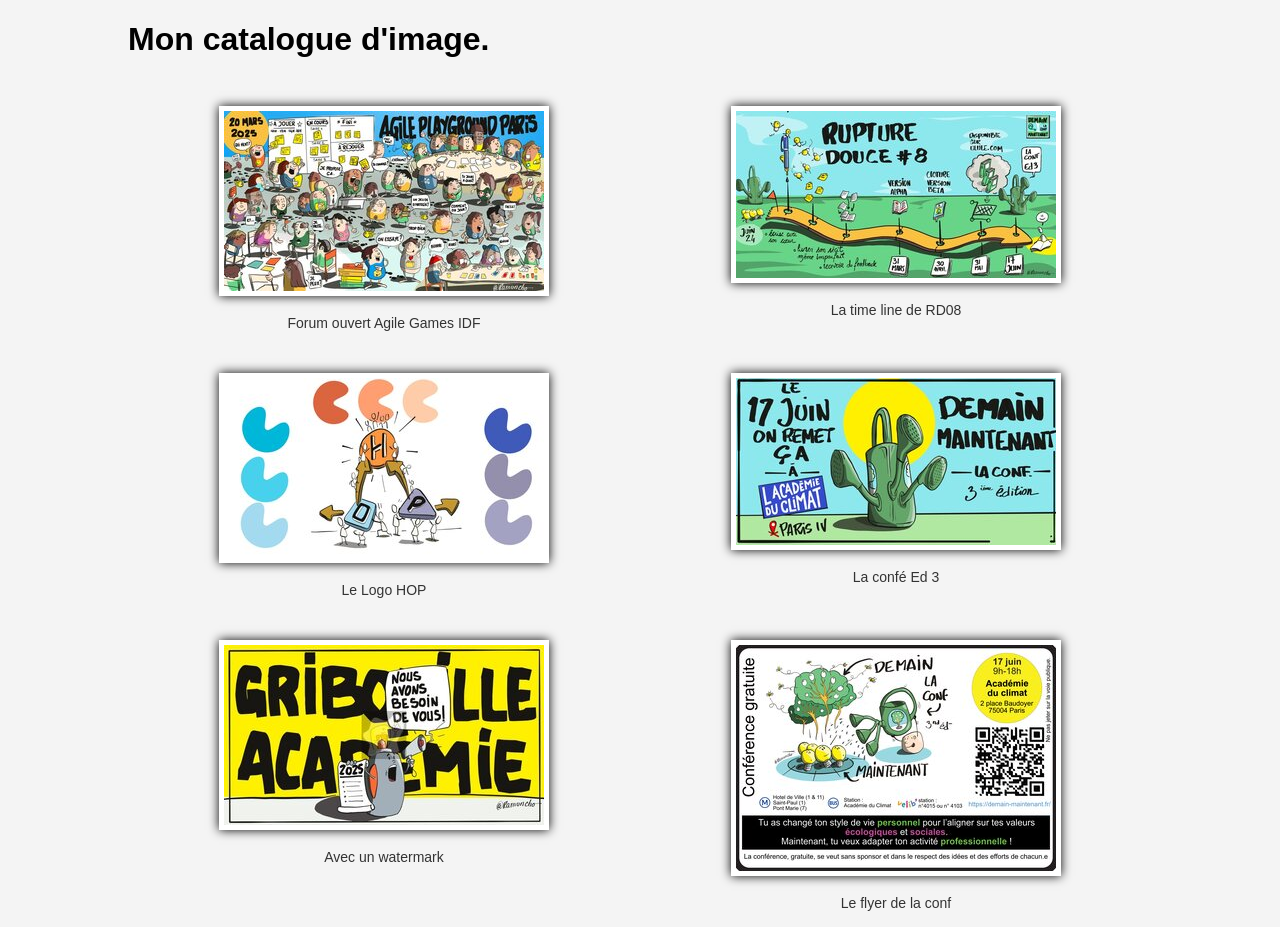
==== index.html @ 32fee138 "accepte les fichier Source png" ====
<!DOCTYPE html>
<html lang="en">
<head>
    <meta charset="UTF-8">
    <meta name="viewport" content="width=device-width, initial-scale=1.0">
    <title>Image Catalog</title>
    <link rel="stylesheet" href="styles.css">
</head>
<body>
    <div class="container">
        <h1>Mon catalogue d'image.</h1>
        <div class="gallery">

    <figure>
        <a href="images/Agp25mars.jpg" download="" title="images/Agp25mars.jpg JPEG 1200x675 1200x675+0+0 8-bit sRGB 249753B 0.000u 0:00.001">
            <img src="thumbnails/Agp25mars-thumbnail.jpg" alt="Forum ouvert Agile Games IDF">
        </a>
        <figcaption>Forum ouvert Agile Games IDF</figcaption>
    </figure>
    <figure>
        <a href="images/RuptureDouceTimeline.jpg" download="" title="images/RuptureDouceTimeline.jpg JPEG 1200x627 1200x627+0+0 8-bit sRGB 131436B 0.010u 0:00.001">
            <img src="thumbnails/RuptureDouceTimeline-thumbnail.jpg" alt="La time line de RD08">
        </a>
        <figcaption>La time line de RD08</figcaption>
    </figure>
    <figure>
        <a href="images/hop.jpg" download="" title="images/hop.jpg JPEG 1200x675 1200x675+0+0 8-bit sRGB 63619B 0.010u 0:00.001">
            <img src="thumbnails/hop-thumbnail.jpg" alt="Le Logo HOP">
        </a>
        <figcaption>Le Logo HOP</figcaption>
    </figure>
    <figure>
        <a href="images/demainDateEd3.jpg" download="" title="images/demainDateEd3.jpg JPEG 1200x627 1200x627+0+0 8-bit sRGB 111688B 0.000u 0:00.001">
            <img src="thumbnails/demainDateEd3-thumbnail.jpg" alt="La confé Ed 3">
        </a>
        <figcaption>La confé Ed 3</figcaption>
    </figure>
    <figure>
        <a href="images/post_watermarked.jpg" download="" title="images/post_watermarked.jpg JPEG 800x450 800x450+0+0 8-bit sRGB 62993B 0.000u 0:00.001">
            <img src="thumbnails/post_watermarked-thumbnail.jpg" alt="Avec un watermark">
        </a>
        <figcaption>Avec un watermark</figcaption>
    </figure>
    <figure>
        <a href="images/flyerDemainEd3png.png" download="" title="images/flyerDemainEd3png.png PNG 3508x2481 3508x2481+0+0 8-bit sRGB 1.30804MiB 0.000u 0:00.001">
            <img src="thumbnails/flyerDemainEd3png-thumbnail.jpg" alt="Le flyer de la conf">
        </a>
        <figcaption>Le flyer de la conf</figcaption>
    </figure>
</div>
    </div>
</body>
</html>
---- styles.css ----
body {
    font-family: Arial, sans-serif;
    margin: 0;
    padding: 0;
    background-color: #f4f4f4;
}
.container {
    width: 80%;
    margin: auto;
    overflow: hidden;
}
.gallery {
    display: flex;
    flex-wrap: wrap;
    justify-content: space-around;
}
.gallery img {
    width: 320px;
    height: auto;
    margin: 10px;
    border: 5px solid #fff;
    box-shadow: 0 0 10px rgba(0, 0, 0, 1);
}
.gallery figcaption {
    text-align: center;
    margin-top: 5px;
    font-size: 14px;
    color: #333;
}
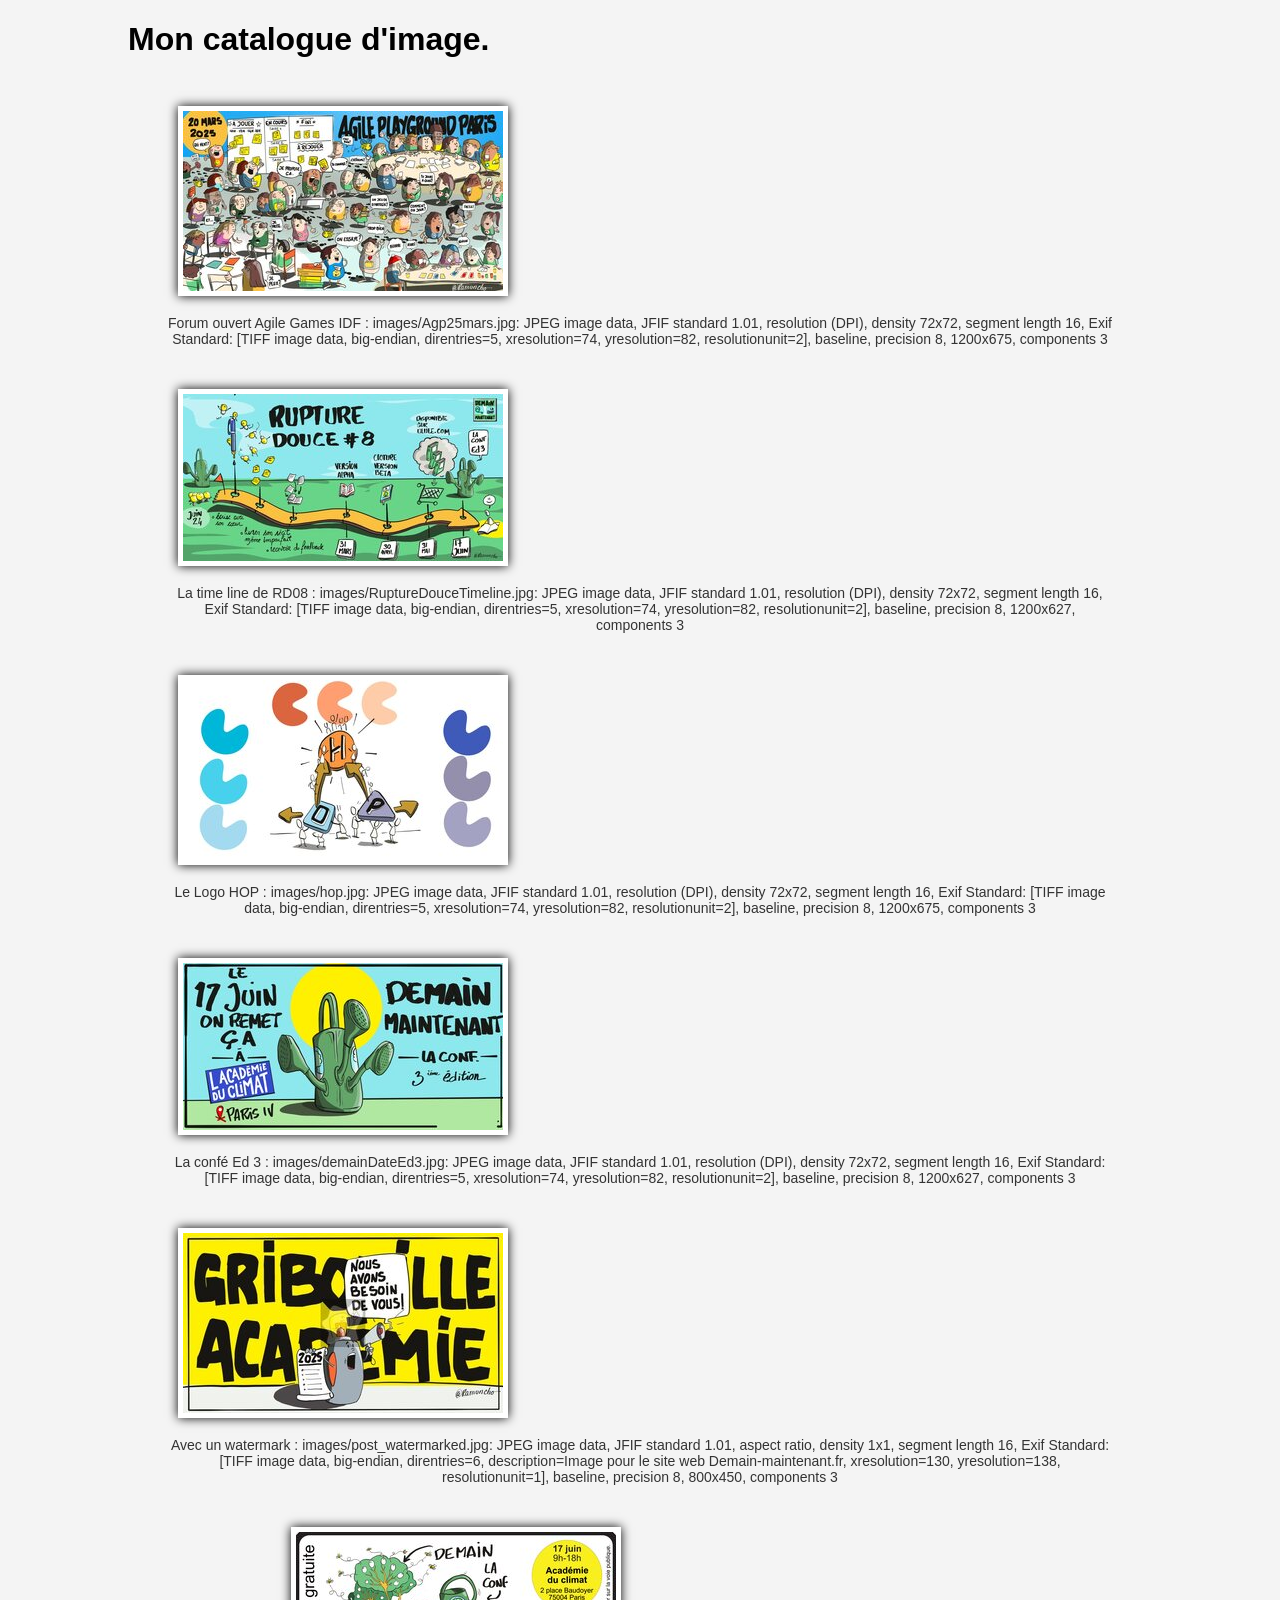
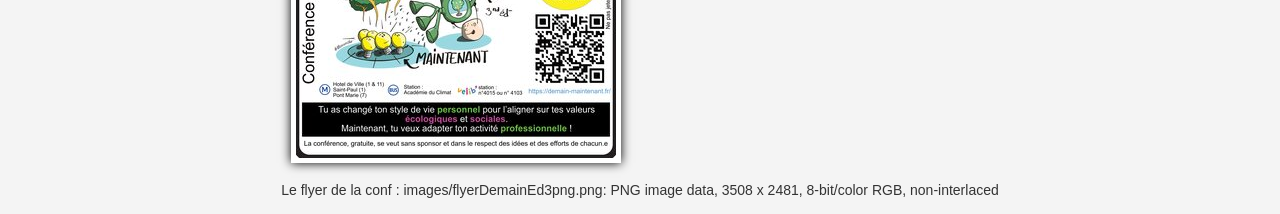
==== commit d885b9fc: "Les info sur image dans la légende" ====
--- a/index.html
+++ b/index.html
@@ -15,37 +15,37 @@
         <a href="images/Agp25mars.jpg" download="" title="images/Agp25mars.jpg JPEG 1200x675 1200x675+0+0 8-bit sRGB 249753B 0.000u 0:00.001">
             <img src="thumbnails/Agp25mars-thumbnail.jpg" alt="Forum ouvert Agile Games IDF">
         </a>
-        <figcaption>Forum ouvert Agile Games IDF</figcaption>
+        <figcaption>Forum ouvert Agile Games IDF : images/Agp25mars.jpg: JPEG image data, JFIF standard 1.01, resolution (DPI), density 72x72, segment length 16, Exif Standard: [TIFF image data, big-endian, direntries=5, xresolution=74, yresolution=82, resolutionunit=2], baseline, precision 8, 1200x675, components 3</figcaption>
     </figure>
     <figure>
-        <a href="images/RuptureDouceTimeline.jpg" download="" title="images/RuptureDouceTimeline.jpg JPEG 1200x627 1200x627+0+0 8-bit sRGB 131436B 0.010u 0:00.001">
+        <a href="images/RuptureDouceTimeline.jpg" download="" title="images/RuptureDouceTimeline.jpg JPEG 1200x627 1200x627+0+0 8-bit sRGB 131436B 0.000u 0:00.001">
             <img src="thumbnails/RuptureDouceTimeline-thumbnail.jpg" alt="La time line de RD08">
         </a>
-        <figcaption>La time line de RD08</figcaption>
+        <figcaption>La time line de RD08 : images/RuptureDouceTimeline.jpg: JPEG image data, JFIF standard 1.01, resolution (DPI), density 72x72, segment length 16, Exif Standard: [TIFF image data, big-endian, direntries=5, xresolution=74, yresolution=82, resolutionunit=2], baseline, precision 8, 1200x627, components 3</figcaption>
     </figure>
     <figure>
-        <a href="images/hop.jpg" download="" title="images/hop.jpg JPEG 1200x675 1200x675+0+0 8-bit sRGB 63619B 0.010u 0:00.001">
+        <a href="images/hop.jpg" download="" title="images/hop.jpg JPEG 1200x675 1200x675+0+0 8-bit sRGB 63619B 0.000u 0:00.001">
             <img src="thumbnails/hop-thumbnail.jpg" alt="Le Logo HOP">
         </a>
-        <figcaption>Le Logo HOP</figcaption>
+        <figcaption>Le Logo HOP : images/hop.jpg: JPEG image data, JFIF standard 1.01, resolution (DPI), density 72x72, segment length 16, Exif Standard: [TIFF image data, big-endian, direntries=5, xresolution=74, yresolution=82, resolutionunit=2], baseline, precision 8, 1200x675, components 3</figcaption>
     </figure>
     <figure>
         <a href="images/demainDateEd3.jpg" download="" title="images/demainDateEd3.jpg JPEG 1200x627 1200x627+0+0 8-bit sRGB 111688B 0.000u 0:00.001">
             <img src="thumbnails/demainDateEd3-thumbnail.jpg" alt="La confé Ed 3">
         </a>
-        <figcaption>La confé Ed 3</figcaption>
+        <figcaption>La confé Ed 3 : images/demainDateEd3.jpg: JPEG image data, JFIF standard 1.01, resolution (DPI), density 72x72, segment length 16, Exif Standard: [TIFF image data, big-endian, direntries=5, xresolution=74, yresolution=82, resolutionunit=2], baseline, precision 8, 1200x627, components 3</figcaption>
     </figure>
     <figure>
-        <a href="images/post_watermarked.jpg" download="" title="images/post_watermarked.jpg JPEG 800x450 800x450+0+0 8-bit sRGB 62993B 0.000u 0:00.001">
+        <a href="images/post_watermarked.jpg" download="" title="images/post_watermarked.jpg JPEG 800x450 800x450+0+0 8-bit sRGB 62993B 0.010u 0:00.001">
             <img src="thumbnails/post_watermarked-thumbnail.jpg" alt="Avec un watermark">
         </a>
-        <figcaption>Avec un watermark</figcaption>
+        <figcaption>Avec un watermark : images/post_watermarked.jpg: JPEG image data, JFIF standard 1.01, aspect ratio, density 1x1, segment length 16, Exif Standard: [TIFF image data, big-endian, direntries=6, description=Image pour le site web Demain-maintenant.fr, xresolution=130, yresolution=138, resolutionunit=1], baseline, precision 8, 800x450, components 3</figcaption>
     </figure>
     <figure>
-        <a href="images/flyerDemainEd3png.png" download="" title="images/flyerDemainEd3png.png PNG 3508x2481 3508x2481+0+0 8-bit sRGB 1.30804MiB 0.000u 0:00.001">
+        <a href="images/flyerDemainEd3png.png" download="" title="images/flyerDemainEd3png.png PNG 3508x2481 3508x2481+0+0 8-bit sRGB 1.30804MiB 0.010u 0:00.001">
             <img src="thumbnails/flyerDemainEd3png-thumbnail.jpg" alt="Le flyer de la conf">
         </a>
-        <figcaption>Le flyer de la conf</figcaption>
+        <figcaption>Le flyer de la conf : images/flyerDemainEd3png.png: PNG image data, 3508 x 2481, 8-bit/color RGB, non-interlaced</figcaption>
     </figure>
 </div>
     </div>
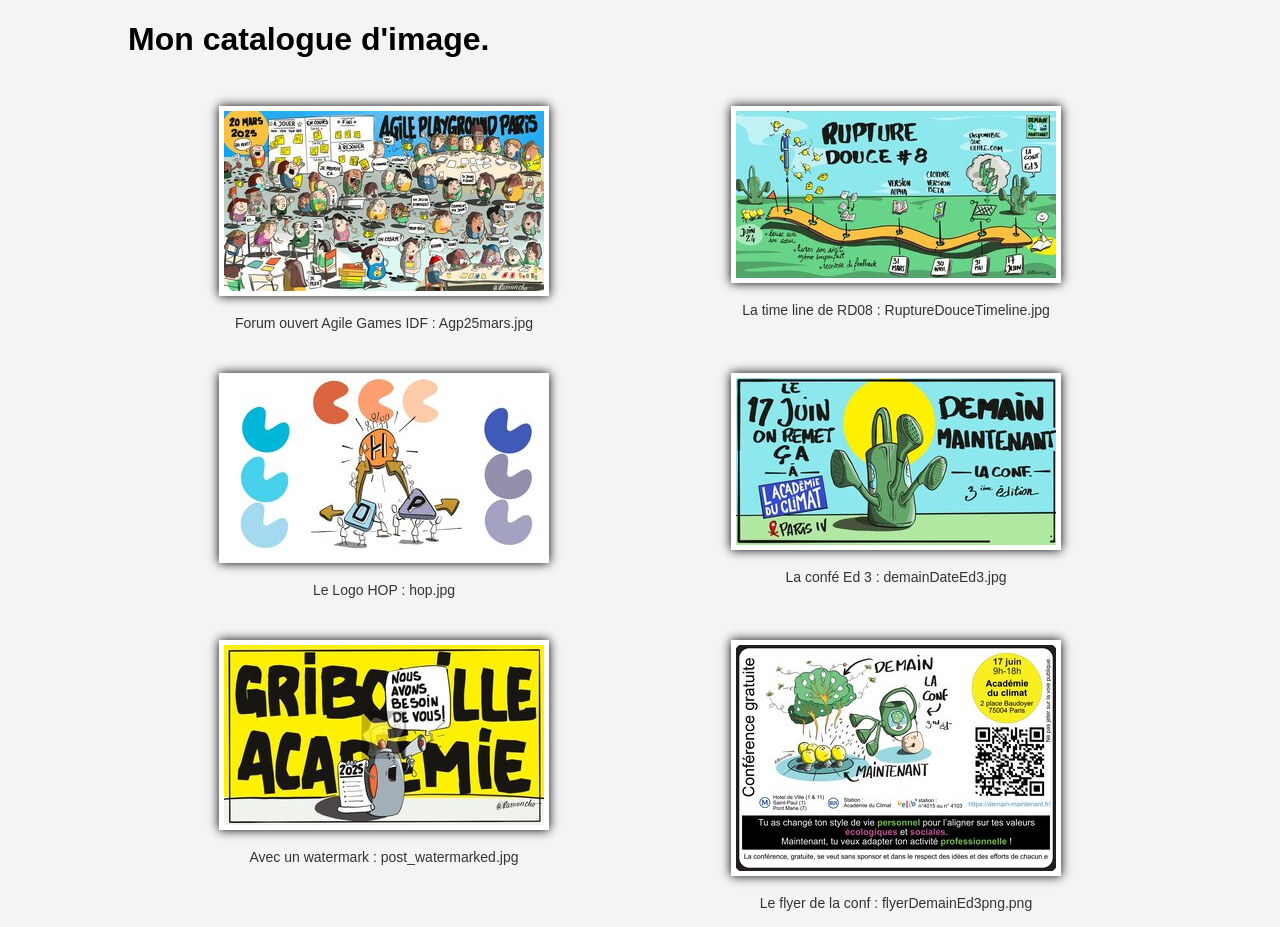
==== commit 6db717c2: "balise title avec style" ====
--- a/index.html
+++ b/index.html
@@ -12,40 +12,46 @@
         <div class="gallery">
 
     <figure>
-        <a href="images/Agp25mars.jpg" download="" title="images/Agp25mars.jpg JPEG 1200x675 1200x675+0+0 8-bit sRGB 249753B 0.000u 0:00.001">
+        <a href="images/Agp25mars.jpg" download="" title="images/Agp25mars.jpg JPEG 1200x675 1200x675+0+0 8-bit sRGB 249753B 0.000u 0:00.001" class="tooltip">
             <img src="thumbnails/Agp25mars-thumbnail.jpg" alt="Forum ouvert Agile Games IDF">
+            <span class="tooltiptext">images/Agp25mars.jpg JPEG 1200x675 1200x675+0+0 8-bit sRGB 249753B 0.000u 0:00.001</span>
         </a>
-        <figcaption>Forum ouvert Agile Games IDF : images/Agp25mars.jpg: JPEG image data, JFIF standard 1.01, resolution (DPI), density 72x72, segment length 16, Exif Standard: [TIFF image data, big-endian, direntries=5, xresolution=74, yresolution=82, resolutionunit=2], baseline, precision 8, 1200x675, components 3</figcaption>
+        <figcaption>Forum ouvert Agile Games IDF : Agp25mars.jpg</figcaption>
     </figure>
     <figure>
-        <a href="images/RuptureDouceTimeline.jpg" download="" title="images/RuptureDouceTimeline.jpg JPEG 1200x627 1200x627+0+0 8-bit sRGB 131436B 0.000u 0:00.001">
+        <a href="images/RuptureDouceTimeline.jpg" download="" title="images/RuptureDouceTimeline.jpg JPEG 1200x627 1200x627+0+0 8-bit sRGB 131436B 0.000u 0:00.001" class="tooltip">
             <img src="thumbnails/RuptureDouceTimeline-thumbnail.jpg" alt="La time line de RD08">
+            <span class="tooltiptext">images/RuptureDouceTimeline.jpg JPEG 1200x627 1200x627+0+0 8-bit sRGB 131436B 0.000u 0:00.001</span>
         </a>
-        <figcaption>La time line de RD08 : images/RuptureDouceTimeline.jpg: JPEG image data, JFIF standard 1.01, resolution (DPI), density 72x72, segment length 16, Exif Standard: [TIFF image data, big-endian, direntries=5, xresolution=74, yresolution=82, resolutionunit=2], baseline, precision 8, 1200x627, components 3</figcaption>
+        <figcaption>La time line de RD08 : RuptureDouceTimeline.jpg</figcaption>
     </figure>
     <figure>
-        <a href="images/hop.jpg" download="" title="images/hop.jpg JPEG 1200x675 1200x675+0+0 8-bit sRGB 63619B 0.000u 0:00.001">
+        <a href="images/hop.jpg" download="" title="images/hop.jpg JPEG 1200x675 1200x675+0+0 8-bit sRGB 63619B 0.000u 0:00.001" class="tooltip">
             <img src="thumbnails/hop-thumbnail.jpg" alt="Le Logo HOP">
+            <span class="tooltiptext">images/hop.jpg JPEG 1200x675 1200x675+0+0 8-bit sRGB 63619B 0.000u 0:00.001</span>
         </a>
-        <figcaption>Le Logo HOP : images/hop.jpg: JPEG image data, JFIF standard 1.01, resolution (DPI), density 72x72, segment length 16, Exif Standard: [TIFF image data, big-endian, direntries=5, xresolution=74, yresolution=82, resolutionunit=2], baseline, precision 8, 1200x675, components 3</figcaption>
+        <figcaption>Le Logo HOP : hop.jpg</figcaption>
     </figure>
     <figure>
-        <a href="images/demainDateEd3.jpg" download="" title="images/demainDateEd3.jpg JPEG 1200x627 1200x627+0+0 8-bit sRGB 111688B 0.000u 0:00.001">
+        <a href="images/demainDateEd3.jpg" download="" title="images/demainDateEd3.jpg JPEG 1200x627 1200x627+0+0 8-bit sRGB 111688B 0.010u 0:00.001" class="tooltip">
             <img src="thumbnails/demainDateEd3-thumbnail.jpg" alt="La confé Ed 3">
+            <span class="tooltiptext">images/demainDateEd3.jpg JPEG 1200x627 1200x627+0+0 8-bit sRGB 111688B 0.010u 0:00.001</span>
         </a>
-        <figcaption>La confé Ed 3 : images/demainDateEd3.jpg: JPEG image data, JFIF standard 1.01, resolution (DPI), density 72x72, segment length 16, Exif Standard: [TIFF image data, big-endian, direntries=5, xresolution=74, yresolution=82, resolutionunit=2], baseline, precision 8, 1200x627, components 3</figcaption>
+        <figcaption>La confé Ed 3 : demainDateEd3.jpg</figcaption>
     </figure>
     <figure>
-        <a href="images/post_watermarked.jpg" download="" title="images/post_watermarked.jpg JPEG 800x450 800x450+0+0 8-bit sRGB 62993B 0.010u 0:00.001">
+        <a href="images/post_watermarked.jpg" download="" title="images/post_watermarked.jpg JPEG 800x450 800x450+0+0 8-bit sRGB 62993B 0.000u 0:00.001" class="tooltip">
             <img src="thumbnails/post_watermarked-thumbnail.jpg" alt="Avec un watermark">
+            <span class="tooltiptext">images/post_watermarked.jpg JPEG 800x450 800x450+0+0 8-bit sRGB 62993B 0.000u 0:00.001</span>
         </a>
-        <figcaption>Avec un watermark : images/post_watermarked.jpg: JPEG image data, JFIF standard 1.01, aspect ratio, density 1x1, segment length 16, Exif Standard: [TIFF image data, big-endian, direntries=6, description=Image pour le site web Demain-maintenant.fr, xresolution=130, yresolution=138, resolutionunit=1], baseline, precision 8, 800x450, components 3</figcaption>
+        <figcaption>Avec un watermark : post_watermarked.jpg</figcaption>
     </figure>
     <figure>
-        <a href="images/flyerDemainEd3png.png" download="" title="images/flyerDemainEd3png.png PNG 3508x2481 3508x2481+0+0 8-bit sRGB 1.30804MiB 0.010u 0:00.001">
+        <a href="images/flyerDemainEd3png.png" download="" title="images/flyerDemainEd3png.png PNG 3508x2481 3508x2481+0+0 8-bit sRGB 1.30804MiB 0.000u 0:00.001" class="tooltip">
             <img src="thumbnails/flyerDemainEd3png-thumbnail.jpg" alt="Le flyer de la conf">
+            <span class="tooltiptext">images/flyerDemainEd3png.png PNG 3508x2481 3508x2481+0+0 8-bit sRGB 1.30804MiB 0.000u 0:00.001</span>
         </a>
-        <figcaption>Le flyer de la conf : images/flyerDemainEd3png.png: PNG image data, 3508 x 2481, 8-bit/color RGB, non-interlaced</figcaption>
+        <figcaption>Le flyer de la conf : flyerDemainEd3png.png</figcaption>
     </figure>
 </div>
     </div>
--- a/styles.css
+++ b/styles.css
@@ -27,3 +27,30 @@
     font-size: 14px;
     color: #333;
 }
+.tooltip {
+            position: relative;
+            display: inline-block;
+            cursor: pointer;
+        }
+
+        .tooltip .tooltiptext {
+            visibility: hidden;
+            width: 120px;
+            background-color: black;
+            color: #fff;
+            text-align: center;
+            border-radius: 5px;
+            padding: 5px;
+            position: absolute;
+            z-index: 1;
+            bottom: 125%; /* Positionne la tooltip au-dessus du lien */
+            left: 50%;
+            margin-left: -60px; /* Centre la tooltip */
+            opacity: 0;
+            transition: opacity 0.3s;
+        }
+
+        .tooltip:hover .tooltiptext {
+            visibility: visible;
+            opacity: 1;
+        }
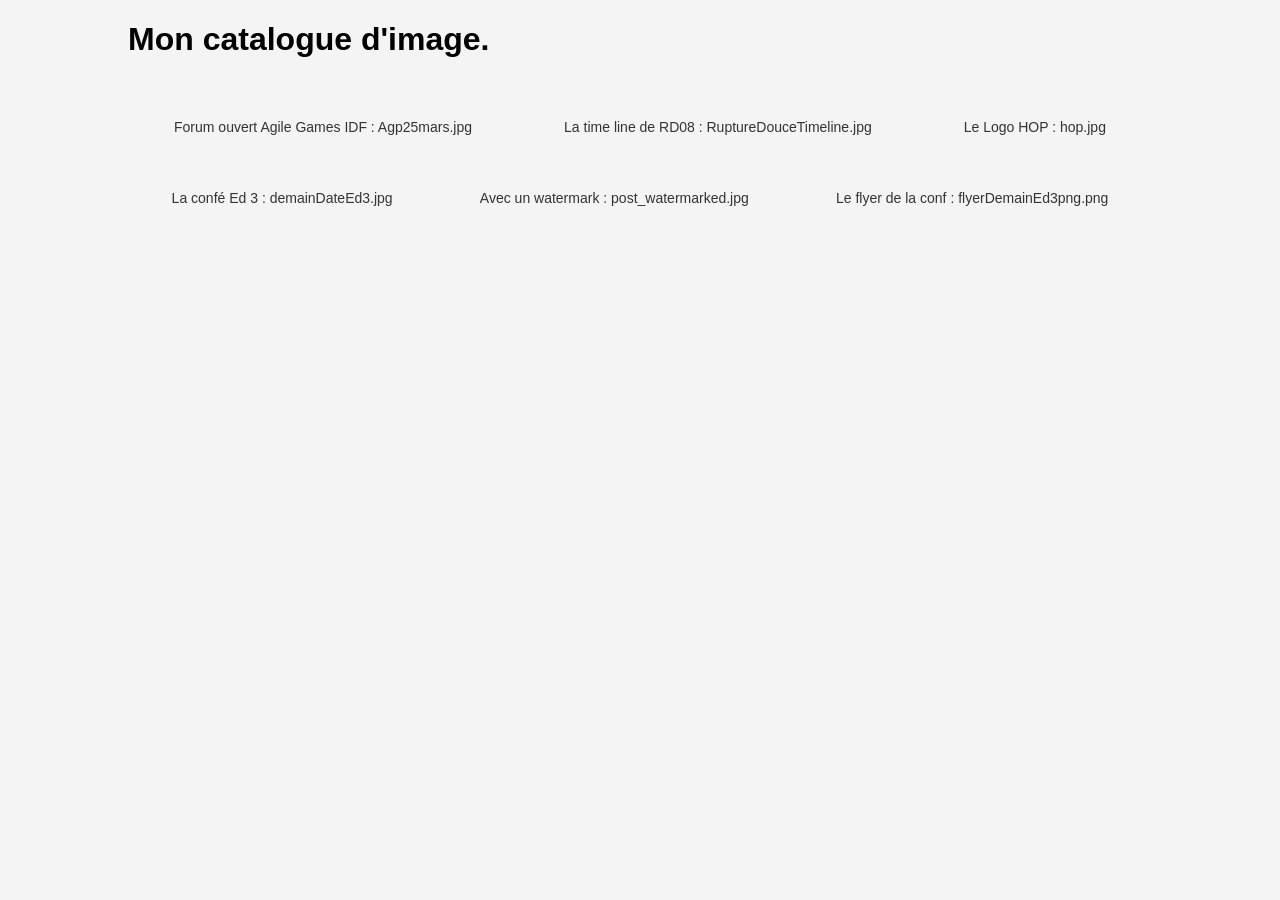
==== commit c5412326: "Update title" ====
--- a/index.html
+++ b/index.html
@@ -12,44 +12,50 @@
         <div class="gallery">
 
     <figure>
-        <a href="images/Agp25mars.jpg" download="" title="images/Agp25mars.jpg JPEG 1200x675 1200x675+0+0 8-bit sRGB 249753B 0.000u 0:00.001" class="tooltip">
+        <a href="images/Agp25mars.jpg" download="" class="tooltip">
+            <span class="tooltiptext">images/Agp25mars.jpg JPEG 1200x675 1200x675+0+0 8-bit sRGB 249753B 0.000u 0:00.001
             <img src="thumbnails/Agp25mars-thumbnail.jpg" alt="Forum ouvert Agile Games IDF">
-            <span class="tooltiptext">images/Agp25mars.jpg JPEG 1200x675 1200x675+0+0 8-bit sRGB 249753B 0.000u 0:00.001</span>
+            </span>
         </a>
         <figcaption>Forum ouvert Agile Games IDF : Agp25mars.jpg</figcaption>
     </figure>
     <figure>
-        <a href="images/RuptureDouceTimeline.jpg" download="" title="images/RuptureDouceTimeline.jpg JPEG 1200x627 1200x627+0+0 8-bit sRGB 131436B 0.000u 0:00.001" class="tooltip">
+        <a href="images/RuptureDouceTimeline.jpg" download="" class="tooltip">
+            <span class="tooltiptext">images/RuptureDouceTimeline.jpg JPEG 1200x627 1200x627+0+0 8-bit sRGB 131436B 0.000u 0:00.001
             <img src="thumbnails/RuptureDouceTimeline-thumbnail.jpg" alt="La time line de RD08">
-            <span class="tooltiptext">images/RuptureDouceTimeline.jpg JPEG 1200x627 1200x627+0+0 8-bit sRGB 131436B 0.000u 0:00.001</span>
+            </span>
         </a>
         <figcaption>La time line de RD08 : RuptureDouceTimeline.jpg</figcaption>
     </figure>
     <figure>
-        <a href="images/hop.jpg" download="" title="images/hop.jpg JPEG 1200x675 1200x675+0+0 8-bit sRGB 63619B 0.000u 0:00.001" class="tooltip">
+        <a href="images/hop.jpg" download="" class="tooltip">
+            <span class="tooltiptext">images/hop.jpg JPEG 1200x675 1200x675+0+0 8-bit sRGB 63619B 0.000u 0:00.001
             <img src="thumbnails/hop-thumbnail.jpg" alt="Le Logo HOP">
-            <span class="tooltiptext">images/hop.jpg JPEG 1200x675 1200x675+0+0 8-bit sRGB 63619B 0.000u 0:00.001</span>
+            </span>
         </a>
         <figcaption>Le Logo HOP : hop.jpg</figcaption>
     </figure>
     <figure>
-        <a href="images/demainDateEd3.jpg" download="" title="images/demainDateEd3.jpg JPEG 1200x627 1200x627+0+0 8-bit sRGB 111688B 0.010u 0:00.001" class="tooltip">
+        <a href="images/demainDateEd3.jpg" download="" class="tooltip">
+            <span class="tooltiptext">images/demainDateEd3.jpg JPEG 1200x627 1200x627+0+0 8-bit sRGB 111688B 0.000u 0:00.001
             <img src="thumbnails/demainDateEd3-thumbnail.jpg" alt="La confé Ed 3">
-            <span class="tooltiptext">images/demainDateEd3.jpg JPEG 1200x627 1200x627+0+0 8-bit sRGB 111688B 0.010u 0:00.001</span>
+            </span>
         </a>
         <figcaption>La confé Ed 3 : demainDateEd3.jpg</figcaption>
     </figure>
     <figure>
-        <a href="images/post_watermarked.jpg" download="" title="images/post_watermarked.jpg JPEG 800x450 800x450+0+0 8-bit sRGB 62993B 0.000u 0:00.001" class="tooltip">
+        <a href="images/post_watermarked.jpg" download="" class="tooltip">
+            <span class="tooltiptext">images/post_watermarked.jpg JPEG 800x450 800x450+0+0 8-bit sRGB 62993B 0.000u 0:00.001
             <img src="thumbnails/post_watermarked-thumbnail.jpg" alt="Avec un watermark">
-            <span class="tooltiptext">images/post_watermarked.jpg JPEG 800x450 800x450+0+0 8-bit sRGB 62993B 0.000u 0:00.001</span>
+            </span>
         </a>
         <figcaption>Avec un watermark : post_watermarked.jpg</figcaption>
     </figure>
     <figure>
-        <a href="images/flyerDemainEd3png.png" download="" title="images/flyerDemainEd3png.png PNG 3508x2481 3508x2481+0+0 8-bit sRGB 1.30804MiB 0.000u 0:00.001" class="tooltip">
+        <a href="images/flyerDemainEd3png.png" download="" class="tooltip">
+            <span class="tooltiptext">images/flyerDemainEd3png.png PNG 3508x2481 3508x2481+0+0 8-bit sRGB 1.30804MiB 0.000u 0:00.001
             <img src="thumbnails/flyerDemainEd3png-thumbnail.jpg" alt="Le flyer de la conf">
-            <span class="tooltiptext">images/flyerDemainEd3png.png PNG 3508x2481 3508x2481+0+0 8-bit sRGB 1.30804MiB 0.000u 0:00.001</span>
+            </span>
         </a>
         <figcaption>Le flyer de la conf : flyerDemainEd3png.png</figcaption>
     </figure>
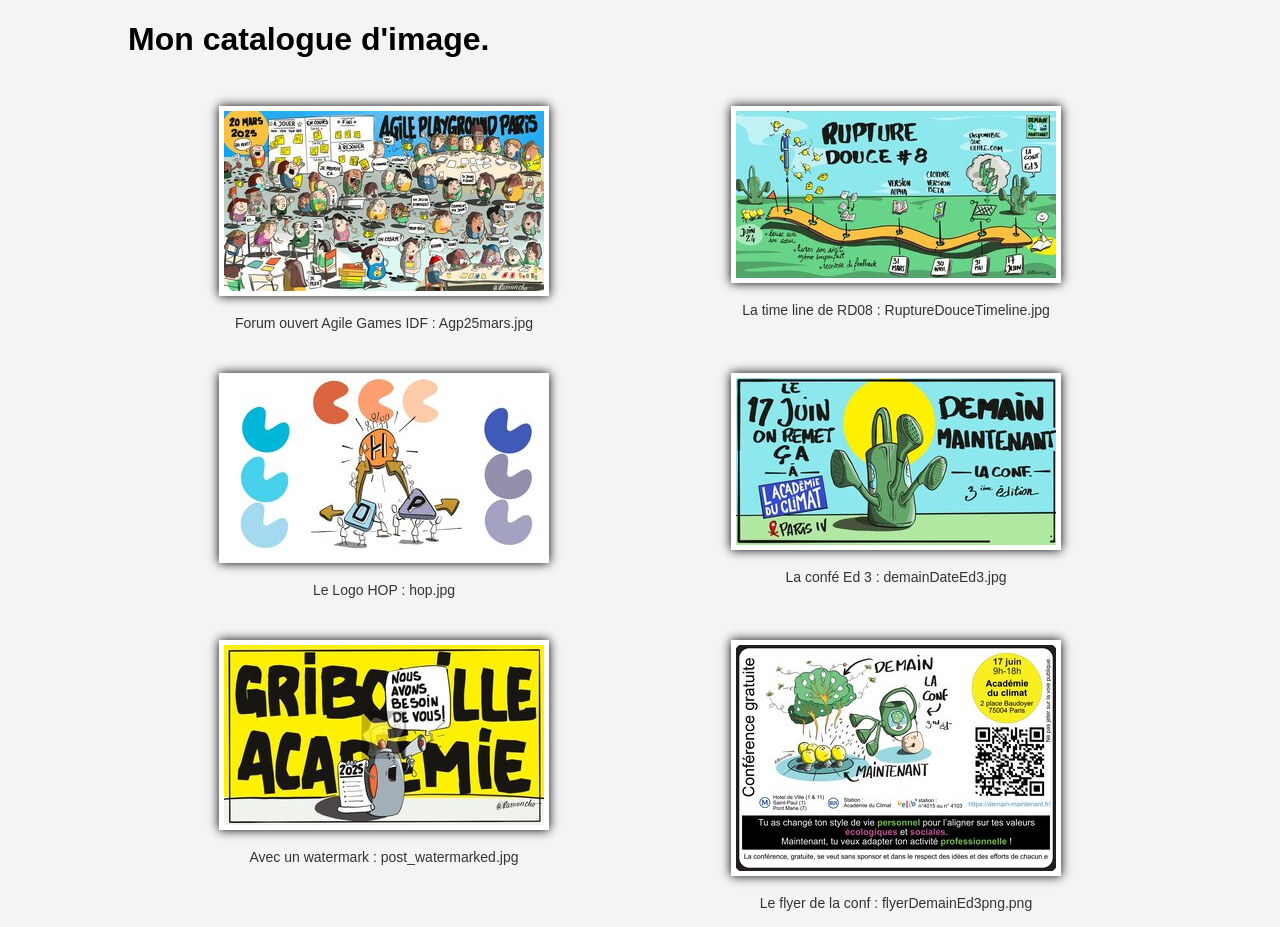
==== commit e800e495: "Suppression de la balise avec style" ====
--- a/index.html
+++ b/index.html
@@ -12,50 +12,38 @@
         <div class="gallery">
 
     <figure>
-        <a href="images/Agp25mars.jpg" download="" class="tooltip">
-            <span class="tooltiptext">images/Agp25mars.jpg JPEG 1200x675 1200x675+0+0 8-bit sRGB 249753B 0.000u 0:00.001
+        <a href="images/Agp25mars.jpg" download="" class="tooltip" title="images/Agp25mars.jpg JPEG 1200x675 1200x675+0+0 8-bit sRGB 249753B 0.000u 0:00.001">
             <img src="thumbnails/Agp25mars-thumbnail.jpg" alt="Forum ouvert Agile Games IDF">
-            </span>
         </a>
         <figcaption>Forum ouvert Agile Games IDF : Agp25mars.jpg</figcaption>
     </figure>
     <figure>
-        <a href="images/RuptureDouceTimeline.jpg" download="" class="tooltip">
-            <span class="tooltiptext">images/RuptureDouceTimeline.jpg JPEG 1200x627 1200x627+0+0 8-bit sRGB 131436B 0.000u 0:00.001
+        <a href="images/RuptureDouceTimeline.jpg" download="" class="tooltip" title="images/RuptureDouceTimeline.jpg JPEG 1200x627 1200x627+0+0 8-bit sRGB 131436B 0.010u 0:00.001">
             <img src="thumbnails/RuptureDouceTimeline-thumbnail.jpg" alt="La time line de RD08">
-            </span>
         </a>
         <figcaption>La time line de RD08 : RuptureDouceTimeline.jpg</figcaption>
     </figure>
     <figure>
-        <a href="images/hop.jpg" download="" class="tooltip">
-            <span class="tooltiptext">images/hop.jpg JPEG 1200x675 1200x675+0+0 8-bit sRGB 63619B 0.000u 0:00.001
+        <a href="images/hop.jpg" download="" class="tooltip" title="images/hop.jpg JPEG 1200x675 1200x675+0+0 8-bit sRGB 63619B 0.000u 0:00.001">
             <img src="thumbnails/hop-thumbnail.jpg" alt="Le Logo HOP">
-            </span>
         </a>
         <figcaption>Le Logo HOP : hop.jpg</figcaption>
     </figure>
     <figure>
-        <a href="images/demainDateEd3.jpg" download="" class="tooltip">
-            <span class="tooltiptext">images/demainDateEd3.jpg JPEG 1200x627 1200x627+0+0 8-bit sRGB 111688B 0.000u 0:00.001
+        <a href="images/demainDateEd3.jpg" download="" class="tooltip" title="images/demainDateEd3.jpg JPEG 1200x627 1200x627+0+0 8-bit sRGB 111688B 0.000u 0:00.001">
             <img src="thumbnails/demainDateEd3-thumbnail.jpg" alt="La confé Ed 3">
-            </span>
         </a>
         <figcaption>La confé Ed 3 : demainDateEd3.jpg</figcaption>
     </figure>
     <figure>
-        <a href="images/post_watermarked.jpg" download="" class="tooltip">
-            <span class="tooltiptext">images/post_watermarked.jpg JPEG 800x450 800x450+0+0 8-bit sRGB 62993B 0.000u 0:00.001
+        <a href="images/post_watermarked.jpg" download="" class="tooltip" title="images/post_watermarked.jpg JPEG 800x450 800x450+0+0 8-bit sRGB 62993B 0.000u 0:00.001">
             <img src="thumbnails/post_watermarked-thumbnail.jpg" alt="Avec un watermark">
-            </span>
         </a>
         <figcaption>Avec un watermark : post_watermarked.jpg</figcaption>
     </figure>
     <figure>
-        <a href="images/flyerDemainEd3png.png" download="" class="tooltip">
-            <span class="tooltiptext">images/flyerDemainEd3png.png PNG 3508x2481 3508x2481+0+0 8-bit sRGB 1.30804MiB 0.000u 0:00.001
+        <a href="images/flyerDemainEd3png.png" download="" class="tooltip" title="images/flyerDemainEd3png.png PNG 3508x2481 3508x2481+0+0 8-bit sRGB 1.30804MiB 0.000u 0:00.001">
             <img src="thumbnails/flyerDemainEd3png-thumbnail.jpg" alt="Le flyer de la conf">
-            </span>
         </a>
         <figcaption>Le flyer de la conf : flyerDemainEd3png.png</figcaption>
     </figure>
--- a/styles.css
+++ b/styles.css
@@ -27,30 +27,3 @@
     font-size: 14px;
     color: #333;
 }
-.tooltip {
-            position: relative;
-            display: inline-block;
-            cursor: pointer;
-        }
-
-        .tooltip .tooltiptext {
-            visibility: hidden;
-            width: 120px;
-            background-color: black;
-            color: #fff;
-            text-align: center;
-            border-radius: 5px;
-            padding: 5px;
-            position: absolute;
-            z-index: 1;
-            bottom: 125%; /* Positionne la tooltip au-dessus du lien */
-            left: 50%;
-            margin-left: -60px; /* Centre la tooltip */
-            opacity: 0;
-            transition: opacity 0.3s;
-        }
-
-        .tooltip:hover .tooltiptext {
-            visibility: visible;
-            opacity: 1;
-        }
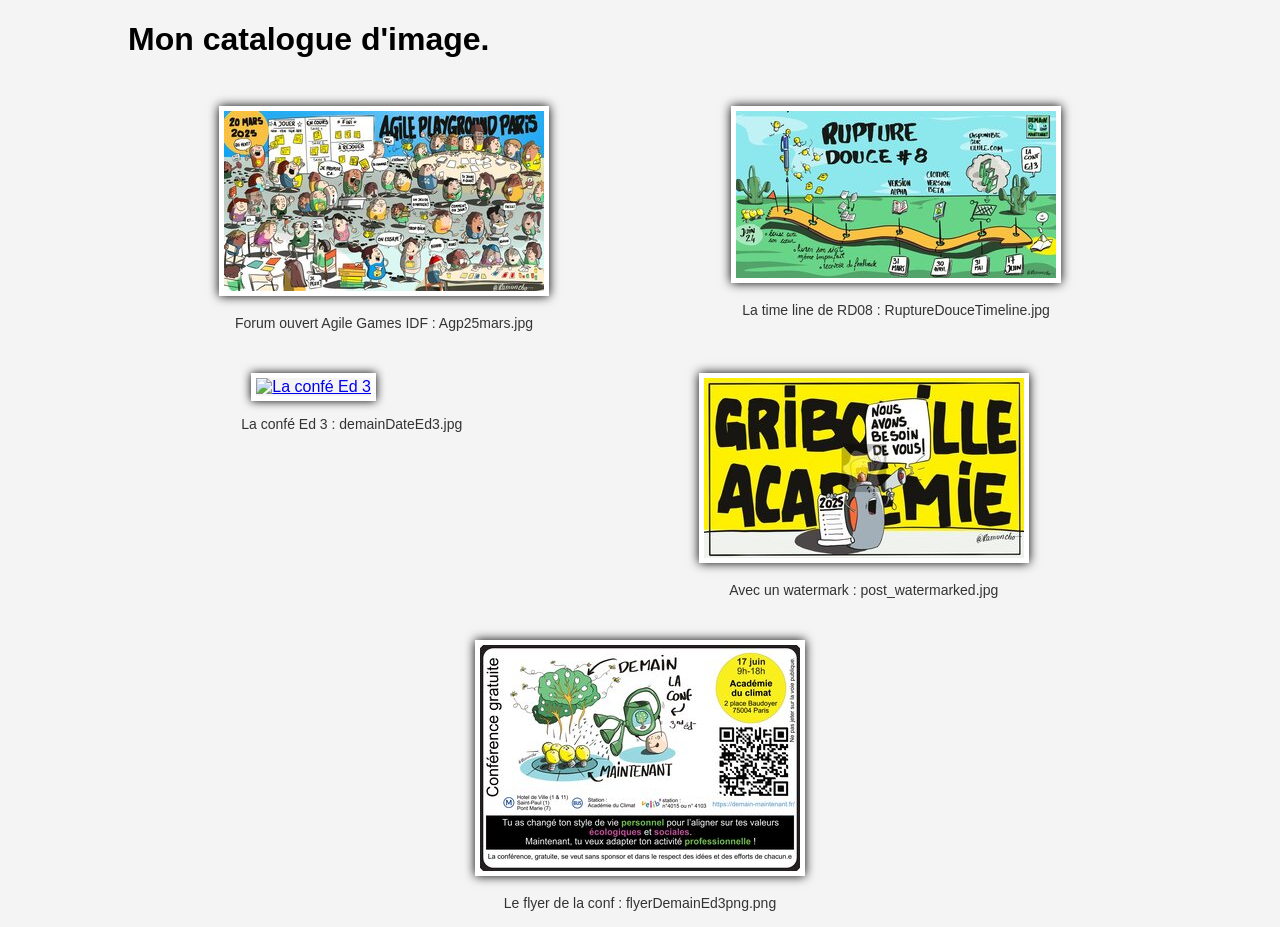
==== commit 88958a9f: "initier/completer le index.txt à partir de la liste des fichiers dans ./images" ====
--- a/index.html
+++ b/index.html
@@ -18,19 +18,13 @@
         <figcaption>Forum ouvert Agile Games IDF : Agp25mars.jpg</figcaption>
     </figure>
     <figure>
-        <a href="images/RuptureDouceTimeline.jpg" download="" class="tooltip" title="images/RuptureDouceTimeline.jpg JPEG 1200x627 1200x627+0+0 8-bit sRGB 131436B 0.010u 0:00.001">
+        <a href="images/RuptureDouceTimeline.jpg" download="" class="tooltip" title="images/RuptureDouceTimeline.jpg JPEG 1200x627 1200x627+0+0 8-bit sRGB 131436B 0.000u 0:00.001">
             <img src="thumbnails/RuptureDouceTimeline-thumbnail.jpg" alt="La time line de RD08">
         </a>
         <figcaption>La time line de RD08 : RuptureDouceTimeline.jpg</figcaption>
     </figure>
     <figure>
-        <a href="images/hop.jpg" download="" class="tooltip" title="images/hop.jpg JPEG 1200x675 1200x675+0+0 8-bit sRGB 63619B 0.000u 0:00.001">
-            <img src="thumbnails/hop-thumbnail.jpg" alt="Le Logo HOP">
-        </a>
-        <figcaption>Le Logo HOP : hop.jpg</figcaption>
-    </figure>
-    <figure>
-        <a href="images/demainDateEd3.jpg" download="" class="tooltip" title="images/demainDateEd3.jpg JPEG 1200x627 1200x627+0+0 8-bit sRGB 111688B 0.000u 0:00.001">
+        <a href="images/demainDateEd3.jpg" download="" class="tooltip" title="">
             <img src="thumbnails/demainDateEd3-thumbnail.jpg" alt="La confé Ed 3">
         </a>
         <figcaption>La confé Ed 3 : demainDateEd3.jpg</figcaption>
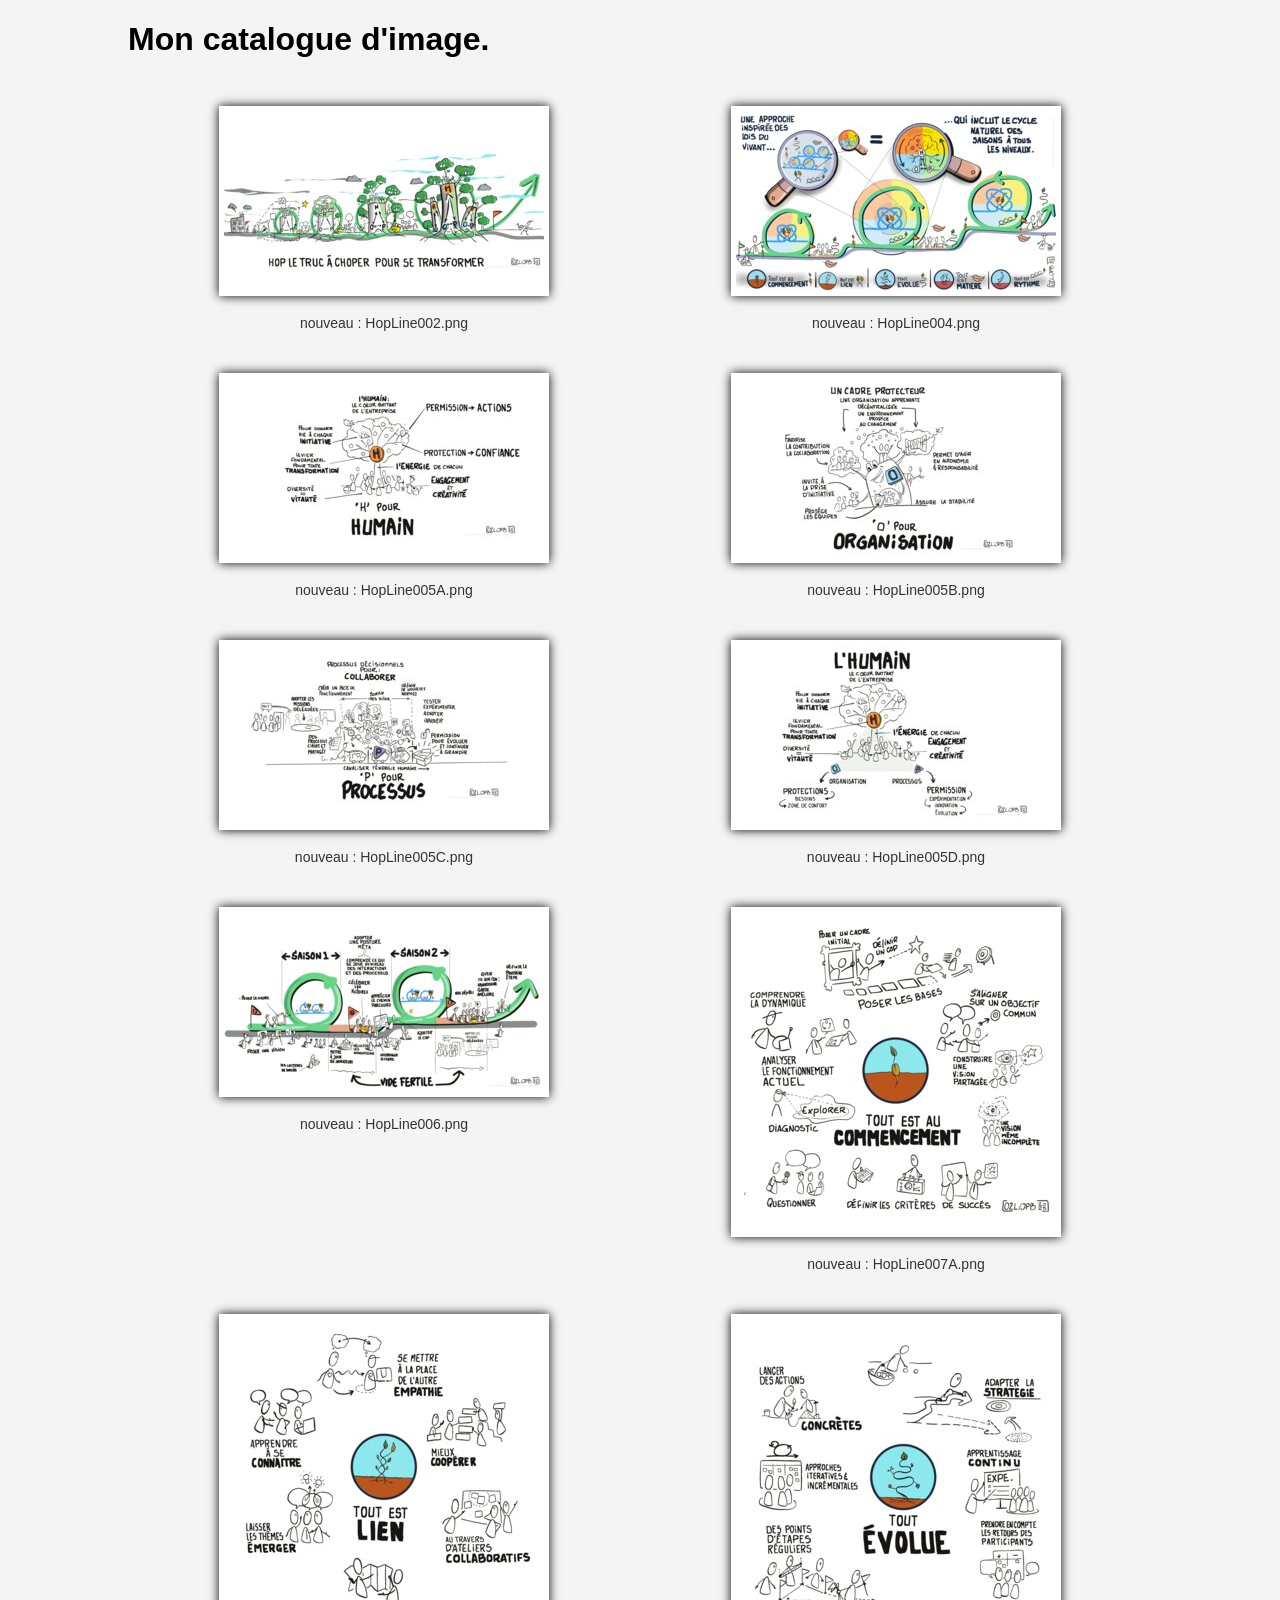
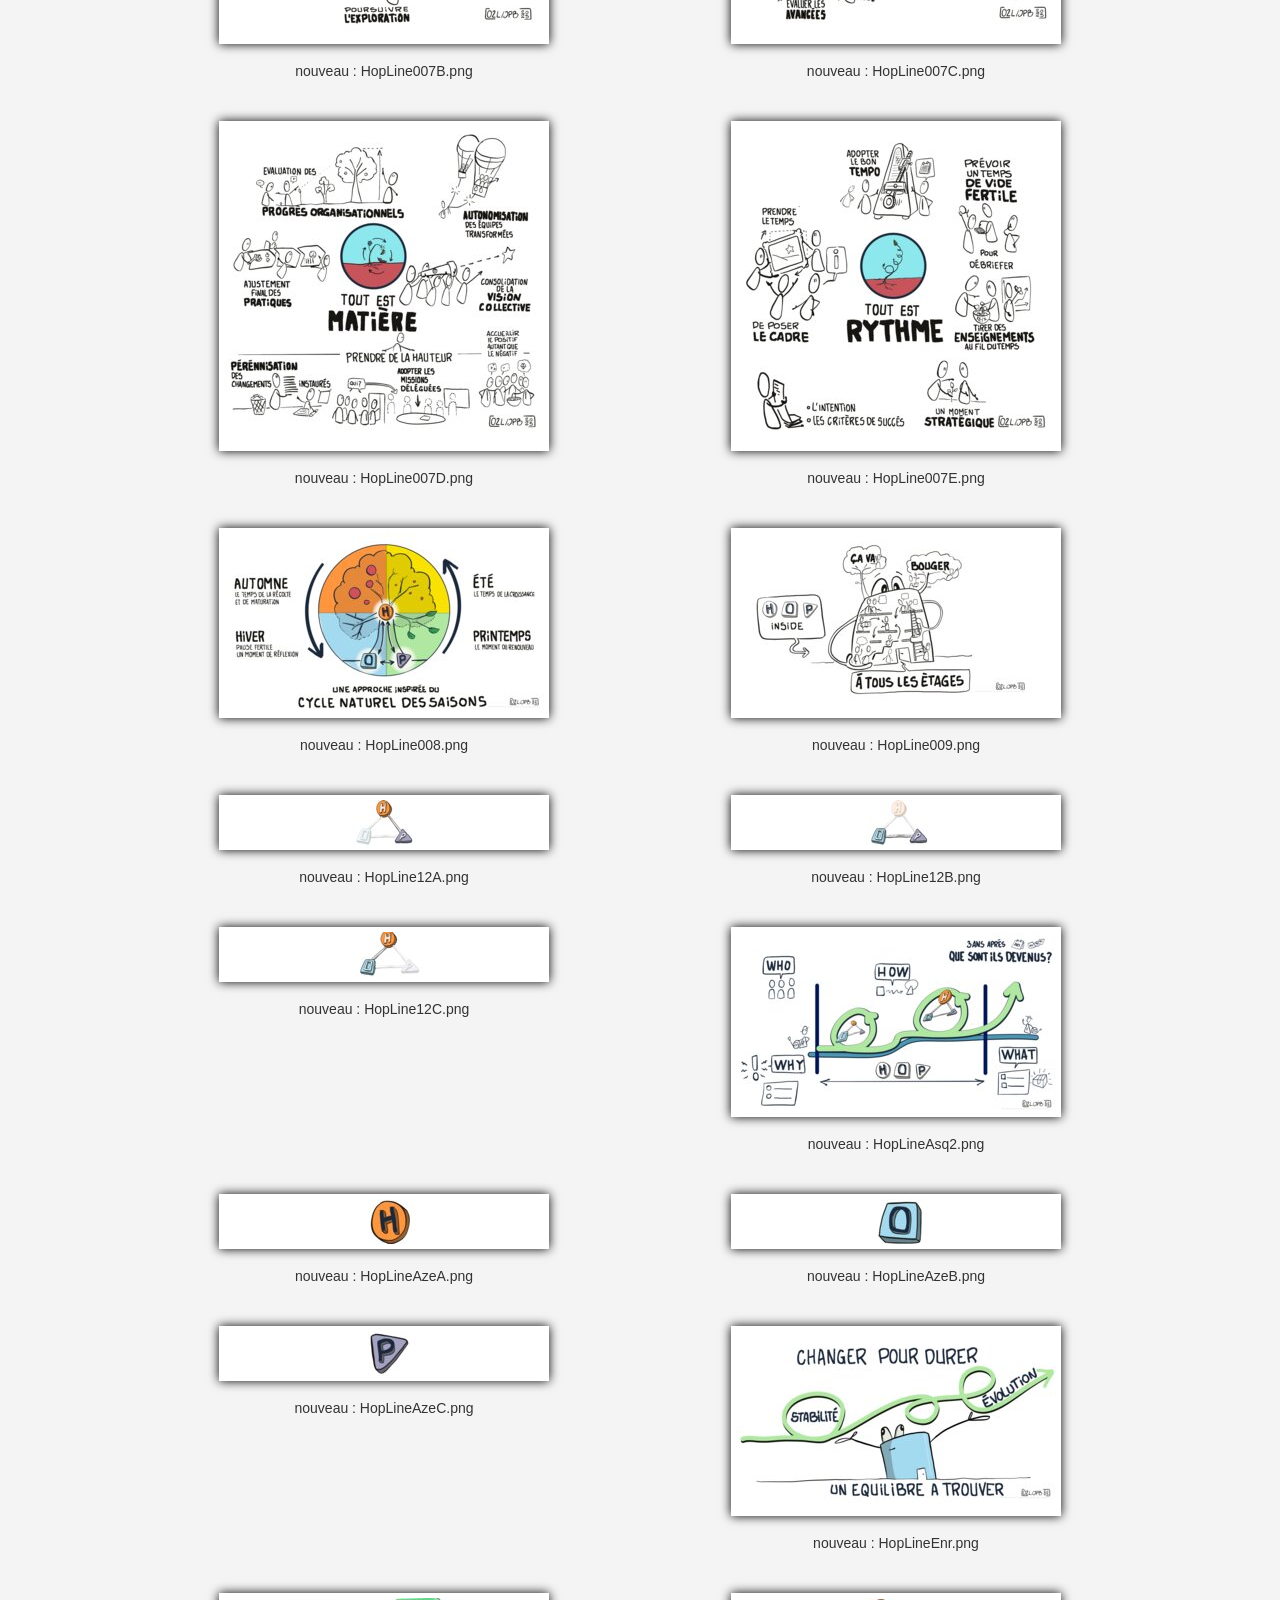
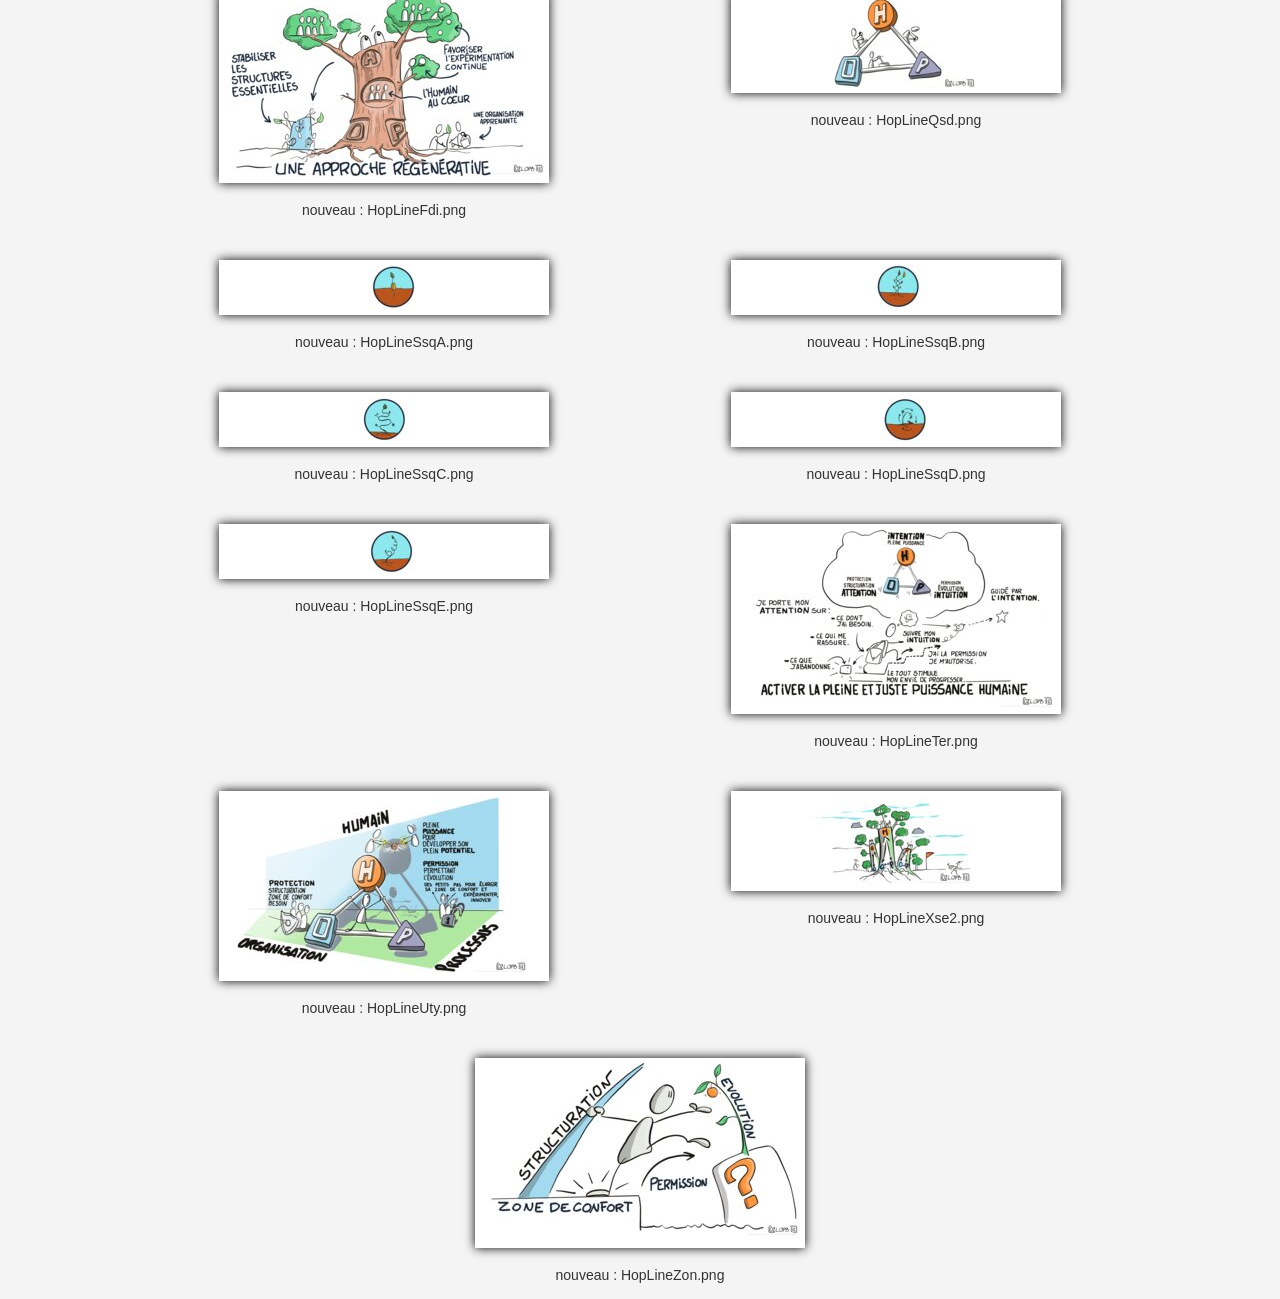
==== commit fb19cfd6: "SetUp HOP production" ====
--- a/index.html
+++ b/index.html
@@ -12,34 +12,202 @@
         <div class="gallery">
 
     <figure>
-        <a href="images/Agp25mars.jpg" download="" class="tooltip" title="images/Agp25mars.jpg JPEG 1200x675 1200x675+0+0 8-bit sRGB 249753B 0.000u 0:00.001">
-            <img src="thumbnails/Agp25mars-thumbnail.jpg" alt="Forum ouvert Agile Games IDF">
-        </a>
-        <figcaption>Forum ouvert Agile Games IDF : Agp25mars.jpg</figcaption>
-    </figure>
-    <figure>
-        <a href="images/RuptureDouceTimeline.jpg" download="" class="tooltip" title="images/RuptureDouceTimeline.jpg JPEG 1200x627 1200x627+0+0 8-bit sRGB 131436B 0.000u 0:00.001">
-            <img src="thumbnails/RuptureDouceTimeline-thumbnail.jpg" alt="La time line de RD08">
-        </a>
-        <figcaption>La time line de RD08 : RuptureDouceTimeline.jpg</figcaption>
-    </figure>
-    <figure>
-        <a href="images/demainDateEd3.jpg" download="" class="tooltip" title="">
-            <img src="thumbnails/demainDateEd3-thumbnail.jpg" alt="La confé Ed 3">
-        </a>
-        <figcaption>La confé Ed 3 : demainDateEd3.jpg</figcaption>
-    </figure>
-    <figure>
-        <a href="images/post_watermarked.jpg" download="" class="tooltip" title="images/post_watermarked.jpg JPEG 800x450 800x450+0+0 8-bit sRGB 62993B 0.000u 0:00.001">
-            <img src="thumbnails/post_watermarked-thumbnail.jpg" alt="Avec un watermark">
-        </a>
-        <figcaption>Avec un watermark : post_watermarked.jpg</figcaption>
-    </figure>
-    <figure>
-        <a href="images/flyerDemainEd3png.png" download="" class="tooltip" title="images/flyerDemainEd3png.png PNG 3508x2481 3508x2481+0+0 8-bit sRGB 1.30804MiB 0.000u 0:00.001">
-            <img src="thumbnails/flyerDemainEd3png-thumbnail.jpg" alt="Le flyer de la conf">
-        </a>
-        <figcaption>Le flyer de la conf : flyerDemainEd3png.png</figcaption>
+        <a href="images/HopLine002.png" download="" class="tooltip" title="images/HopLine002.png PNG 3840x2160 3840x2160+0+0 8-bit sRGB 1.01898MiB 0.000u 0:00.001">
+            <img src="thumbnails/HopLine002-thumbnail.jpg" alt="nouveau">
+        </a>
+        <figcaption>nouveau : HopLine002.png</figcaption>
+    </figure>
+    <figure>
+        <a href="images/HopLine004.png" download="" class="tooltip" title="images/HopLine004.png PNG 3840x2160 3840x2160+0+0 8-bit sRGB 2.24929MiB 0.000u 0:00.001">
+            <img src="thumbnails/HopLine004-thumbnail.jpg" alt="nouveau">
+        </a>
+        <figcaption>nouveau : HopLine004.png</figcaption>
+    </figure>
+    <figure>
+        <a href="images/HopLine005A.png" download="" class="tooltip" title="images/HopLine005A.png PNG 3840x2160 3840x2160+0+0 8-bit sRGB 503451B 0.010u 0:00.001">
+            <img src="thumbnails/HopLine005A-thumbnail.jpg" alt="nouveau">
+        </a>
+        <figcaption>nouveau : HopLine005A.png</figcaption>
+    </figure>
+    <figure>
+        <a href="images/HopLine005B.png" download="" class="tooltip" title="images/HopLine005B.png PNG 3840x2160 3840x2160+0+0 8-bit sRGB 597994B 0.000u 0:00.000">
+            <img src="thumbnails/HopLine005B-thumbnail.jpg" alt="nouveau">
+        </a>
+        <figcaption>nouveau : HopLine005B.png</figcaption>
+    </figure>
+    <figure>
+        <a href="images/HopLine005C.png" download="" class="tooltip" title="images/HopLine005C.png PNG 3840x2160 3840x2160+0+0 8-bit sRGB 650904B 0.000u 0:00.001">
+            <img src="thumbnails/HopLine005C-thumbnail.jpg" alt="nouveau">
+        </a>
+        <figcaption>nouveau : HopLine005C.png</figcaption>
+    </figure>
+    <figure>
+        <a href="images/HopLine005D.png" download="" class="tooltip" title="images/HopLine005D.png PNG 3840x2160 3840x2160+0+0 8-bit sRGB 543548B 0.000u 0:00.000">
+            <img src="thumbnails/HopLine005D-thumbnail.jpg" alt="nouveau">
+        </a>
+        <figcaption>nouveau : HopLine005D.png</figcaption>
+    </figure>
+    <figure>
+        <a href="images/HopLine006.png" download="" class="tooltip" title="images/HopLine006.png PNG 3840x2160 3840x2160+0+0 8-bit sRGB 894792B 0.000u 0:00.001">
+            <img src="thumbnails/HopLine006-thumbnail.jpg" alt="nouveau">
+        </a>
+        <figcaption>nouveau : HopLine006.png</figcaption>
+    </figure>
+    <figure>
+        <a href="images/HopLine007A.png" download="" class="tooltip" title="images/HopLine007A.png PNG 2362x2362 2362x2362+0+0 8-bit sRGB 604780B 0.000u 0:00.001">
+            <img src="thumbnails/HopLine007A-thumbnail.jpg" alt="nouveau">
+        </a>
+        <figcaption>nouveau : HopLine007A.png</figcaption>
+    </figure>
+    <figure>
+        <a href="images/HopLine007B.png" download="" class="tooltip" title="images/HopLine007B.png PNG 2362x2362 2362x2362+0+0 8-bit sRGB 513023B 0.000u 0:00.001">
+            <img src="thumbnails/HopLine007B-thumbnail.jpg" alt="nouveau">
+        </a>
+        <figcaption>nouveau : HopLine007B.png</figcaption>
+    </figure>
+    <figure>
+        <a href="images/HopLine007C.png" download="" class="tooltip" title="images/HopLine007C.png PNG 2362x2362 2362x2362+0+0 8-bit sRGB 528910B 0.000u 0:00.001">
+            <img src="thumbnails/HopLine007C-thumbnail.jpg" alt="nouveau">
+        </a>
+        <figcaption>nouveau : HopLine007C.png</figcaption>
+    </figure>
+    <figure>
+        <a href="images/HopLine007D.png" download="" class="tooltip" title="images/HopLine007D.png PNG 2362x2362 2362x2362+0+0 8-bit sRGB 662975B 0.000u 0:00.001">
+            <img src="thumbnails/HopLine007D-thumbnail.jpg" alt="nouveau">
+        </a>
+        <figcaption>nouveau : HopLine007D.png</figcaption>
+    </figure>
+    <figure>
+        <a href="images/HopLine007E.png" download="" class="tooltip" title="images/HopLine007E.png PNG 2362x2362 2362x2362+0+0 8-bit sRGB 617845B 0.000u 0:00.000">
+            <img src="thumbnails/HopLine007E-thumbnail.jpg" alt="nouveau">
+        </a>
+        <figcaption>nouveau : HopLine007E.png</figcaption>
+    </figure>
+    <figure>
+        <a href="images/HopLine008.png" download="" class="tooltip" title="images/HopLine008.png PNG 3840x2160 3840x2160+0+0 8-bit sRGB 965674B 0.000u 0:00.001">
+            <img src="thumbnails/HopLine008-thumbnail.jpg" alt="nouveau">
+        </a>
+        <figcaption>nouveau : HopLine008.png</figcaption>
+    </figure>
+    <figure>
+        <a href="images/HopLine009.png" download="" class="tooltip" title="images/HopLine009.png PNG 3840x2160 3840x2160+0+0 8-bit sRGB 740999B 0.000u 0:00.000">
+            <img src="thumbnails/HopLine009-thumbnail.jpg" alt="nouveau">
+        </a>
+        <figcaption>nouveau : HopLine009.png</figcaption>
+    </figure>
+    <figure>
+        <a href="images/HopLine12A.png" download="" class="tooltip" title="images/HopLine12A.png PNG 1920x270 1920x270+0+0 8-bit sRGB 28026B 0.000u 0:00.000">
+            <img src="thumbnails/HopLine12A-thumbnail.jpg" alt="nouveau">
+        </a>
+        <figcaption>nouveau : HopLine12A.png</figcaption>
+    </figure>
+    <figure>
+        <a href="images/HopLine12B.png" download="" class="tooltip" title="images/HopLine12B.png PNG 1920x270 1920x270+0+0 8-bit sRGB 28918B 0.000u 0:00.000">
+            <img src="thumbnails/HopLine12B-thumbnail.jpg" alt="nouveau">
+        </a>
+        <figcaption>nouveau : HopLine12B.png</figcaption>
+    </figure>
+    <figure>
+        <a href="images/HopLine12C.png" download="" class="tooltip" title="images/HopLine12C.png PNG 1920x270 1920x270+0+0 8-bit sRGB 28990B 0.000u 0:00.000">
+            <img src="thumbnails/HopLine12C-thumbnail.jpg" alt="nouveau">
+        </a>
+        <figcaption>nouveau : HopLine12C.png</figcaption>
+    </figure>
+    <figure>
+        <a href="images/HopLineAsq2.png" download="" class="tooltip" title="images/HopLineAsq2.png PNG 3840x2160 3840x2160+0+0 8-bit sRGB 782331B 0.000u 0:00.000">
+            <img src="thumbnails/HopLineAsq2-thumbnail.jpg" alt="nouveau">
+        </a>
+        <figcaption>nouveau : HopLineAsq2.png</figcaption>
+    </figure>
+    <figure>
+        <a href="images/HopLineAzeA.png" download="" class="tooltip" title="images/HopLineAzeA.png PNG 3840x540 3840x540+0+0 8-bit sRGB 94278B 0.000u 0:00.001">
+            <img src="thumbnails/HopLineAzeA-thumbnail.jpg" alt="nouveau">
+        </a>
+        <figcaption>nouveau : HopLineAzeA.png</figcaption>
+    </figure>
+    <figure>
+        <a href="images/HopLineAzeB.png" download="" class="tooltip" title="images/HopLineAzeB.png PNG 3840x540 3840x540+0+0 8-bit sRGB 95741B 0.000u 0:00.000">
+            <img src="thumbnails/HopLineAzeB-thumbnail.jpg" alt="nouveau">
+        </a>
+        <figcaption>nouveau : HopLineAzeB.png</figcaption>
+    </figure>
+    <figure>
+        <a href="images/HopLineAzeC.png" download="" class="tooltip" title="images/HopLineAzeC.png PNG 3840x540 3840x540+0+0 8-bit sRGB 90760B 0.000u 0:00.000">
+            <img src="thumbnails/HopLineAzeC-thumbnail.jpg" alt="nouveau">
+        </a>
+        <figcaption>nouveau : HopLineAzeC.png</figcaption>
+    </figure>
+    <figure>
+        <a href="images/HopLineEnr.png" download="" class="tooltip" title="images/HopLineEnr.png PNG 3840x2160 3840x2160+0+0 8-bit sRGB 566923B 0.000u 0:00.001">
+            <img src="thumbnails/HopLineEnr-thumbnail.jpg" alt="nouveau">
+        </a>
+        <figcaption>nouveau : HopLineEnr.png</figcaption>
+    </figure>
+    <figure>
+        <a href="images/HopLineFdi.png" download="" class="tooltip" title="images/HopLineFdi.png PNG 3840x2160 3840x2160+0+0 8-bit sRGB 1.12245MiB 0.000u 0:00.000">
+            <img src="thumbnails/HopLineFdi-thumbnail.jpg" alt="nouveau">
+        </a>
+        <figcaption>nouveau : HopLineFdi.png</figcaption>
+    </figure>
+    <figure>
+        <a href="images/HopLineQsd.png" download="" class="tooltip" title="images/HopLineQsd.png PNG 3840x1080 3840x1080+0+0 8-bit sRGB 341053B 0.000u 0:00.001">
+            <img src="thumbnails/HopLineQsd-thumbnail.jpg" alt="nouveau">
+        </a>
+        <figcaption>nouveau : HopLineQsd.png</figcaption>
+    </figure>
+    <figure>
+        <a href="images/HopLineSsqA.png" download="" class="tooltip" title="images/HopLineSsqA.png PNG 3840x540 3840x540+0+0 8-bit sRGB 77963B 0.000u 0:00.000">
+            <img src="thumbnails/HopLineSsqA-thumbnail.jpg" alt="nouveau">
+        </a>
+        <figcaption>nouveau : HopLineSsqA.png</figcaption>
+    </figure>
+    <figure>
+        <a href="images/HopLineSsqB.png" download="" class="tooltip" title="images/HopLineSsqB.png PNG 3840x540 3840x540+0+0 8-bit sRGB 90976B 0.000u 0:00.000">
+            <img src="thumbnails/HopLineSsqB-thumbnail.jpg" alt="nouveau">
+        </a>
+        <figcaption>nouveau : HopLineSsqB.png</figcaption>
+    </figure>
+    <figure>
+        <a href="images/HopLineSsqC.png" download="" class="tooltip" title="images/HopLineSsqC.png PNG 3840x540 3840x540+0+0 8-bit sRGB 92175B 0.000u 0:00.001">
+            <img src="thumbnails/HopLineSsqC-thumbnail.jpg" alt="nouveau">
+        </a>
+        <figcaption>nouveau : HopLineSsqC.png</figcaption>
+    </figure>
+    <figure>
+        <a href="images/HopLineSsqD.png" download="" class="tooltip" title="images/HopLineSsqD.png PNG 3840x540 3840x540+0+0 8-bit sRGB 89331B 0.000u 0:00.000">
+            <img src="thumbnails/HopLineSsqD-thumbnail.jpg" alt="nouveau">
+        </a>
+        <figcaption>nouveau : HopLineSsqD.png</figcaption>
+    </figure>
+    <figure>
+        <a href="images/HopLineSsqE.png" download="" class="tooltip" title="images/HopLineSsqE.png PNG 3840x540 3840x540+0+0 8-bit sRGB 86618B 0.000u 0:00.001">
+            <img src="thumbnails/HopLineSsqE-thumbnail.jpg" alt="nouveau">
+        </a>
+        <figcaption>nouveau : HopLineSsqE.png</figcaption>
+    </figure>
+    <figure>
+        <a href="images/HopLineTer.png" download="" class="tooltip" title="images/HopLineTer.png PNG 3840x2160 3840x2160+0+0 8-bit sRGB 613837B 0.000u 0:00.001">
+            <img src="thumbnails/HopLineTer-thumbnail.jpg" alt="nouveau">
+        </a>
+        <figcaption>nouveau : HopLineTer.png</figcaption>
+    </figure>
+    <figure>
+        <a href="images/HopLineUty.png" download="" class="tooltip" title="images/HopLineUty.png PNG 3840x2160 3840x2160+0+0 8-bit sRGB 1427610B 0.000u 0:00.001">
+            <img src="thumbnails/HopLineUty-thumbnail.jpg" alt="nouveau">
+        </a>
+        <figcaption>nouveau : HopLineUty.png</figcaption>
+    </figure>
+    <figure>
+        <a href="images/HopLineXse2.png" download="" class="tooltip" title="images/HopLineXse2.png PNG 3840x1080 3840x1080+0+0 8-bit sRGB 408535B 0.000u 0:00.001">
+            <img src="thumbnails/HopLineXse2-thumbnail.jpg" alt="nouveau">
+        </a>
+        <figcaption>nouveau : HopLineXse2.png</figcaption>
+    </figure>
+    <figure>
+        <a href="images/HopLineZon.png" download="" class="tooltip" title="images/HopLineZon.png PNG 3840x2160 3840x2160+0+0 8-bit sRGB 766214B 0.000u 0:00.001">
+            <img src="thumbnails/HopLineZon-thumbnail.jpg" alt="nouveau">
+        </a>
+        <figcaption>nouveau : HopLineZon.png</figcaption>
     </figure>
 </div>
     </div>
